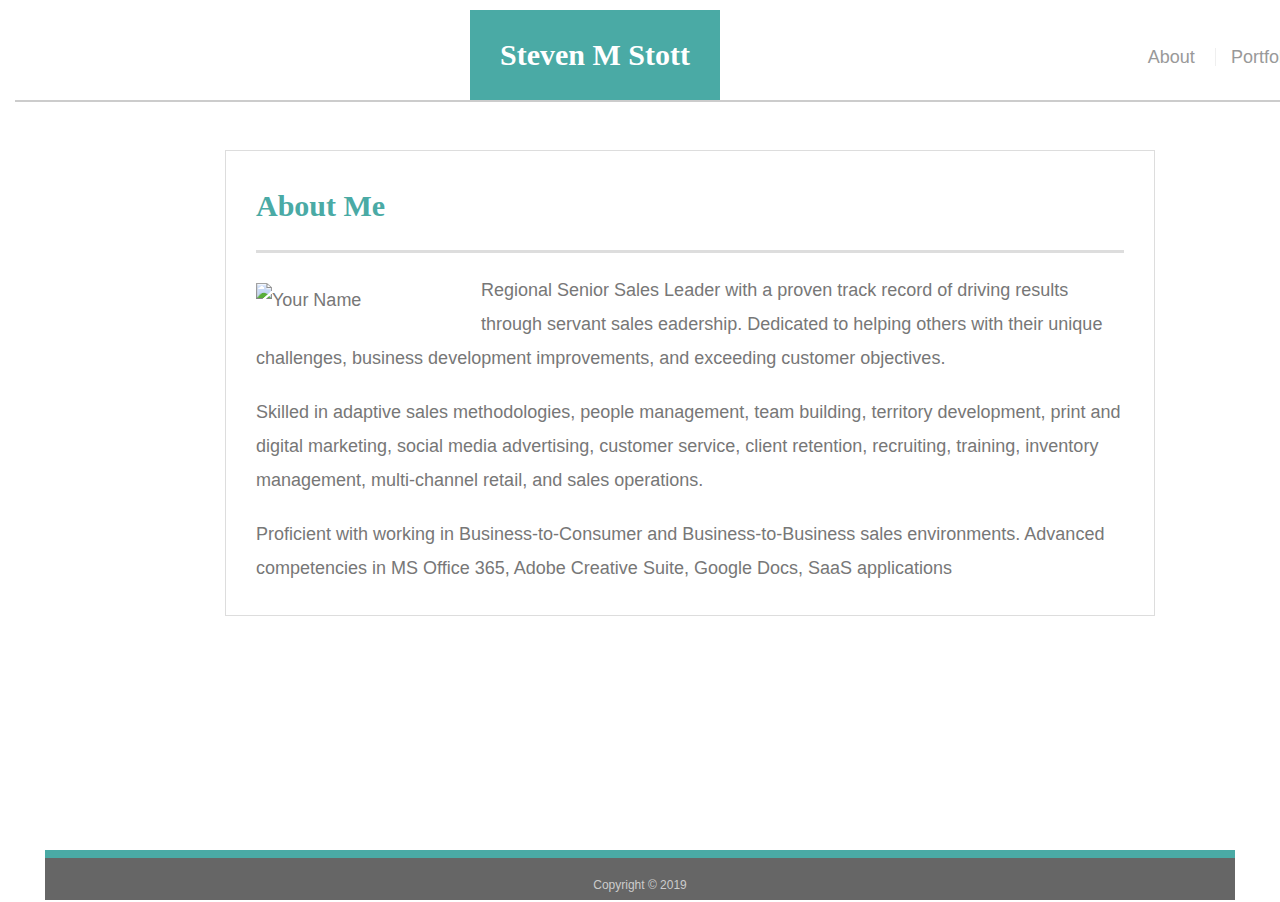
==== index.html @ cc343249 "Bootstrap Homework" ====
<!DOCTYPE html>
<html lang="en-us">

<head>
    <meta charset="UTF-8">
    <title>About | Steven M Stott</title>
    <link rel="stylesheet" href="https://stackpath.bootstrapcdn.com/bootstrap/4.3.1/css/bootstrap.min.css"
        integrity="sha384-ggOyR0iXCbMQv3Xipma34MD+dH/1fQ784/j6cY/iJTQUOhcWr7x9JvoRxT2MZw1T" crossorigin="anonymous">
    <link rel="stylesheet" type="text/css" href="assets/css/style.css">
    <meta name="viewport" content="width=device-width, initial-scale=1">
</head>

<body>
    <!-- Row 1 -->
    <div class="row-1">
        <div class="col-sm-12">
            <header id="masthead">
                <div class="container">
                    <a href="index.html" id="logo">Steven M Stott</a>
                    <nav>
                        <a href="index.html">About</a>
                        <a href="portfolio.html">Portfolio</a>
                        <a href="contact.html">Contact</a>
                    </nav>
                </div>
            </header>

            <!-- Row 2 -->
            <div class="row-2">
                <div class="col-md-12">
                    <div id="main-container" class="container">
                        <section class="main-section">
                            <h1>About Me</h1>

                            <img src="/Users/stevenstott/DU/Code_Boot_Camp/Homework/02-css-bootstrap/Bootstrap-Portfolio/assets/Images/Stott copy.jpg"
                                class="auth-image" alt="Your Name">

                            <p>Regional Senior Sales Leader with a proven track record of driving results through
                                servant sales eadership. Dedicated to helping others with their unique challenges,
                                business development improvements, and exceeding customer objectives.
                            </p>

                            <p>Skilled in adaptive sales methodologies, people management, team building, territory
                                development, print and digital marketing, social media advertising, customer service,
                                client retention, recruiting, training, inventory management, multi-channel retail, and
                                sales
                                operations.
                            </p>

                            <p>Proficient with working in Business-to-Consumer and Business-to-Business sales
                                environments.
                                Advanced competencies in MS Office 365, Adobe Creative Suite, Google Docs, SaaS
                                applications
                            </p>

                        </section>

                    </div>
                    <!-- Row 3 -->
                    <div class="row-3">
                        <div class="col-md-12">
                            <footer>
                                <div class="container">
                                    Copyright &copy 2019
                                </div>
                            </footer>
                        </div>
                    </div>
                </div>
</body>
</body>

</html>
---- assets/css/style.css ----
body {
  font-family: Arial, "Helvetica Neue", Helvetica, sans-serif;
  font-size: 18px;
  line-height: 34px;
  color: #777777;
  background: url("/Users/stevenstott/DU/Code_Boot_Camp/Homework/02-css-bootstrap/Bootstrap-Portfolio/assets/Images/The Sisters Background.jpg") no-repeat center center fixed; 
  -webkit-background-size: cover;
  -moz-background-size: cover;
  -o-background-size: cover;
  background-size: cover;
  padding-top: 20p;
}

* {
  box-sizing: border-box;
}

/* general */

.container {
  width: 100%;
  max-width: 960px;
  margin: 10px auto;
  clear: both;
  height: 10px;
}

h1,
h2,
p {
  margin-bottom: 20px;
}

p:last-child {
  margin-bottom: 0;
}

h1,
h2 
{
  font-family: Georgia, Times, "Times New Roman", serif;
  font-weight: 700;
  color: #4aaaa5;
}

h1 {
  padding-bottom: 20px;
  font-size: 30px;
  line-height: 49px;
  border-bottom: 3px solid #dddddd;
}

h2 {
  font-size: 22px;
}

/* header */

#masthead {
  position: fixed;
  z-index: 99;
  width: 1840px;
  height: 92px;
  margin: 0 0 30px;
  overflow: auto;
  color: #ffffff;
  background: #ffffff;
  border-bottom: 2px solid #cccccc;
  padding-top: 0px;
}

#logo {
  float: left;
  width: 250px;
  height: 90px;
  font-family: Georgia, Times, "Times New Roman", serif;
  font-size: 30px;
  font-weight: 700;
  line-height: 90px;
  color: #ffffff;
  text-align: center;
  text-decoration: none;
  background: #4aaaa5;
  margin-top: -10px;
}

nav {
  float: right;
  padding-top: 10px;
  margin-top: 10px;
  margin-right: 5px;
}

nav a {
  display: inline-block;
  padding-left: 15px;
  margin-left: 15px;
  line-height: 18px;
  color: #999;
  text-decoration: none;
  border-left: 1px solid #efefef;
}

nav a:first-child {
  border-left: 0 none;
}

/* footer */

footer {
  padding: 30px -20px auto;
  clear: both;
  font-size: 12px;
  color: #ffffff;
  color: #cccccc;
  text-align: center;
  background: #666666;
  border-top: 8px solid #4aaaa5;
  height: 50px;
}

h2 {
  padding-bottom: 20px;
  margin-bottom: 15px;
  line-height: 22px;
  border-bottom: 2px solid #eeeeee;
}

/* main */

#main-container {
  padding-top: 100px;
  min-height: calc(100vh - 70px);
}

.main-section {
  float: left;
  width: 100%;
  max-width: 960px;
  padding: 30px;
  margin: 40px 50px 40px;
  background: #ffffff;
  border: 1px solid #dddddd;
}

/* portfolio page */

.work {
  position: relative;
  float: left;
  width: 274px;
  margin: 20px 0 25px;
  overflow: auto;
}

.work:nth-child(even) {
  margin-right: 40px;
}

.work img {
  width: 100%;
  border: 0 none;
  opacity: 0.8;
}

.work h3 {
  position: absolute;
  bottom: 20px;
  width: 100%;
  padding: 15px;
  margin-bottom: 0;
  font-weight: 300;
  line-height: 30px;
  color: #ffffff;
  text-align: center;
  background: #4aaaa5;
  border-bottom: 0;
}

.auth-image {
  float: left;
  width: 200px;
  height: auto;
  margin-top: 10px;
  margin-right: 25px;
}

/* contact page */

#contact-form ul {
  margin-bottom: 20px;
}

#contact-form li {
  margin-bottom: 10px;
}

label,
input[type=text],
input[type=email],
textarea {
  display: block;
  width: 100%;
}

input[type=text],
input[type=email],
textarea {
  height: 35px;
  padding: 0 10px;
  font-size: 14px;
  border: 1px solid #dddddd;
}

textarea {
  height: 200px;
}

input[type=submit] {
  padding: 10px 30px;
  font-size: 18px;
  color: #ffffff;
  cursor: pointer;
  background: #4aaaa5;
  border: 0 none;
}
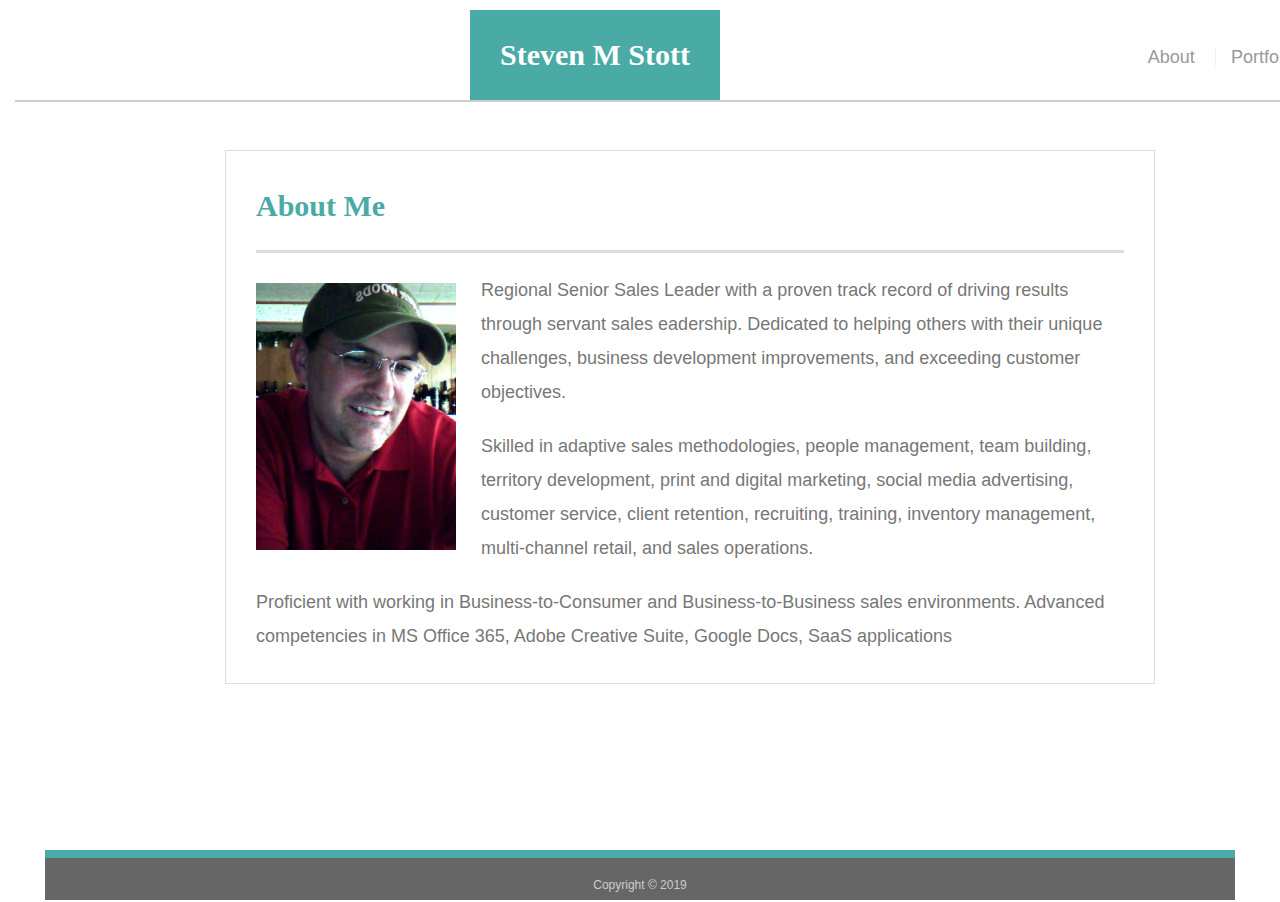
==== commit 60a3b591: "Bootstrap_Portfolio_Homework" ====
--- a/index.html
+++ b/index.html
@@ -32,7 +32,7 @@
                         <section class="main-section">
                             <h1>About Me</h1>
 
-                            <img src="/Users/stevenstott/DU/Code_Boot_Camp/Homework/02-css-bootstrap/Bootstrap-Portfolio/assets/Images/Stott copy.jpg"
+                            <img src="./assets/images/Stott copy.jpg"
                                 class="auth-image" alt="Your Name">
 
                             <p>Regional Senior Sales Leader with a proven track record of driving results through
--- a/assets/css/style.css
+++ b/assets/css/style.css
@@ -3,7 +3,7 @@
   font-size: 18px;
   line-height: 34px;
   color: #777777;
-  background: url("/Users/stevenstott/DU/Code_Boot_Camp/Homework/02-css-bootstrap/Bootstrap-Portfolio/assets/Images/The Sisters Background.jpg") no-repeat center center fixed; 
+  background: url("./assets/imagesThe Sisters Background.jpg") no-repeat center center fixed; 
   -webkit-background-size: cover;
   -moz-background-size: cover;
   -o-background-size: cover;
